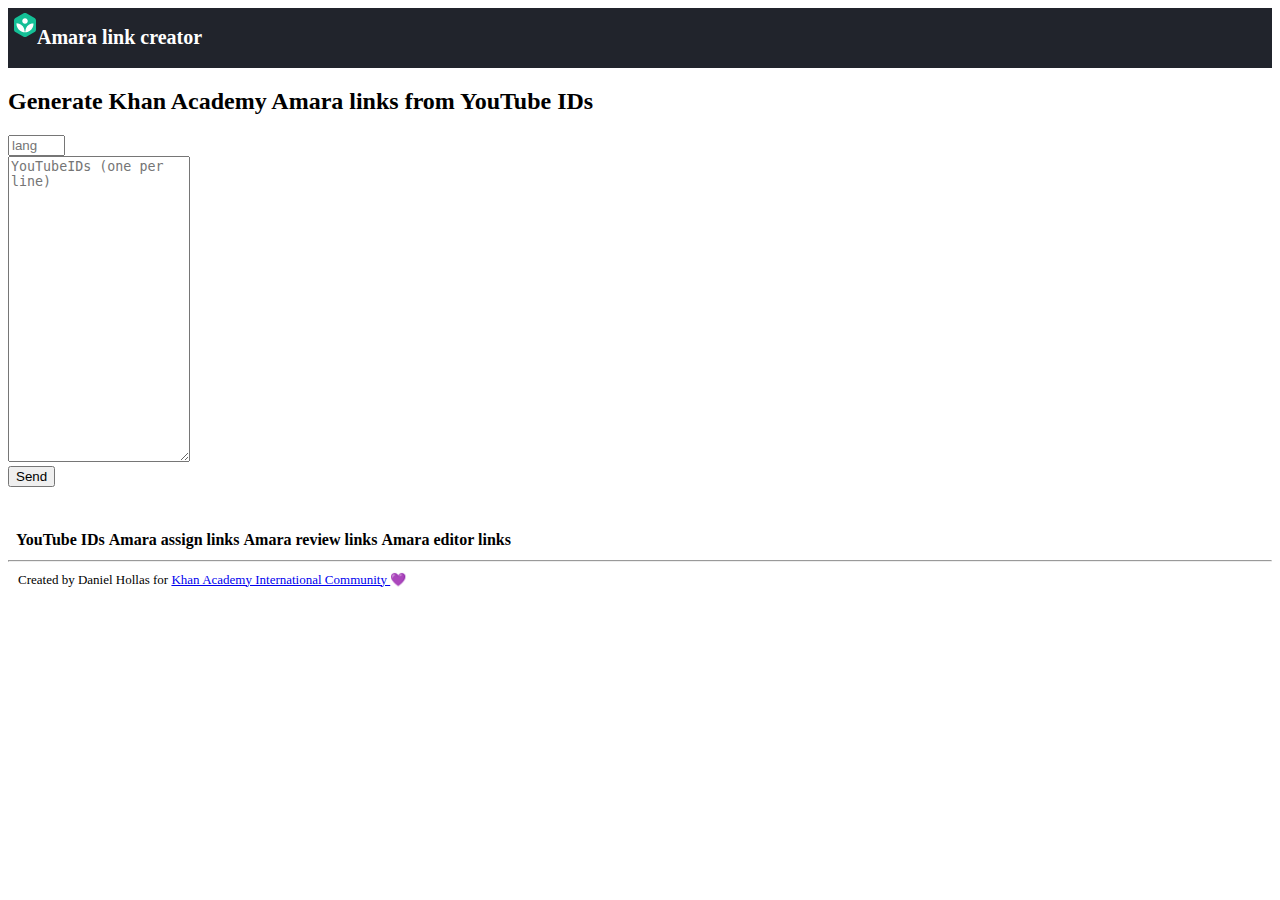
==== templates/index.html @ 09c3b7d8 "Generate three different links" ====
<!DOCTYPE HTML>
<html lang="en">
    <head>
        <meta charset="UTF-8">
        <meta name="robots" content="noindex,nofollow">
        <title>Amara link creator</title>
        <meta name="description" content="A tool for Language Advocates to generate Amara links from YouTube IDs.">
        <meta name="author" content="Daniel Hollas">
        <meta name="viewport" content="width=device-width, initial-scale=1.0">
        <style>
            body {
                font-family: "sans-serif";
            }
            header {
                background-color: #21242C;
                color: white;
                margin: 0px;
                padding: 5px;
                display: flex;
            }
            h1 {
                font-size: 20px;
                position: relative;
            }
            #input, #output {
                font-family: "mono"
                font-size: "11"
            }
            table {
                margin: 5px;
            }
            .youtube-id {
                color: #c7254e;
                background-color: #f9f2f4;
                font-family: "mono";
                font-size: 10;
            }
            .amara-link {
                font-family: "mono";
                font-size: 10;
            }
            footer {
                margin: 10px;
                font-size: small;
            }
            footer::after {
                content: "💜"
            }
        </style>
    </head>
    <body>

        <header>
            <!--Khan Academy logo (taken from Translation Editor-->
            <svg class="_5yl6es" aria-hidden="true" width="24px" height="24px" viewBox="0 0 24 24"><path d="m2.4 4.97c-0.77 0.44-1.4 1.51-1.4 2.40v9.26c0 0.88 0.63 1.96 1.4 2.40l8.2 4.65c0.77 0.44 2.03 0.44 2.8 0l8.2-4.65c0.77-0.44 1.4-1.51 1.4-2.40v-9.26c0-0.88-0.63-1.96-1.4-2.40l-8.2-4.65c-0.77-0.44-2.03-0.44-2.8 0l-8.2 4.65z" clip-rule="evenodd" fill="#14BF96" fill-rule="evenodd"></path><path d="m20.45 10.16c-4.57 0.02-7.99 3.65-7.99 8.13v0.19h-0.92v-0.19c0-4.47-3.42-8.10-8.00-8.13-0.03 0.28-0.05 0.57-0.05 0.85 0 3.50 2.27 6.48 5.44 7.63 0.91 0.34 2.02 0.52 3.05 0.52 1.03 0 2.16-0.18 3.07-0.52 3.17-1.14 5.43-4.13 5.43-7.63 0-0.29-0.02-0.57-0.05-0.85z" clip-rule="evenodd" fill="#fff" fill-rule="evenodd"></path><path d="m12 10.66c1.52 0 2.75-1.23 2.75-2.75 0-1.52-1.23-2.75-2.75-2.75-1.52 0-2.75 1.23-2.75 2.75 0 1.52 1.23 2.75 2.75 2.75z" clip-rule="evenodd" fill="#fff" fill-rule="evenodd"></path></svg>
            <h1> Amara link creator </h1>
        </header>

        <main>
            <h2>Generate Khan Academy Amara links from YouTube IDs</h2>
            <form>
                <input type="text" id="lang" name="lang" maxlength="4" minlength="2" size="4" placeholder="lang" required spellcheck="false"><br>
                <textarea id="input" name="input" rows="20" placeholder="YouTubeIDs (one per line)" autocomplete="off" required spellcheck="false"></textarea><br>
                <button id="btn-send">Send</button><span id="notification"> </span>
            </form>

            <br>
            <br>
            <table>
                <thead>
                <tr>
                    <th>YouTube IDs</th>
                    <th>Amara assign links</th>
                    <th>Amara review links</th>
                    <th>Amara editor links</th>
                </tr>
                </thead>
                <tbody id="output">
                </tbody>
            </table>

        </main>

        <hr>
        <footer>Created by Daniel Hollas for
            <a href="https://international-forum.khanacademy.org/" target="blank">
                Khan Academy International Community
            </a>
        </footer>

        <script>
        let notification = document.getElementById("notification")

        function validateYoutubeId(youtube_id) {
            if (typeof youtube_id !== 'string') return false;
            if (!youtube_id.match(/^[a-zA-Z0-9_-]{11}$/)) {
                return false;
            }
            return true;
        };

        function validateLanguage(lang) {
            // Amara uses bcp47. The regex was taken from
            // https://github.com/SafetyCulture/bcp47/blob/develop/src/index.js
            const pattern = /^(?:(en-GB-oed|i-ami|i-bnn|i-default|i-enochian|i-hak|i-klingon|i-lux|i-mingo|i-navajo|i-pwn|i-tao|i-tay|i-tsu|sgn-BE-FR|sgn-BE-NL|sgn-CH-DE)|(art-lojban|cel-gaulish|no-bok|no-nyn|zh-guoyu|zh-hakka|zh-min|zh-min-nan|zh-xiang))$|^((?:[a-z]{2,3}(?:(?:-[a-z]{3}){1,3})?)|[a-z]{4}|[a-z]{5,8})(?:-([a-z]{4}))?(?:-([a-z]{2}|\d{3}))?((?:-(?:[\da-z]{5,8}|\d[\da-z]{3}))*)?((?:-[\da-wy-z](?:-[\da-z]{2,8})+)*)?(-x(?:-[\da-z]{1,8})+)?$|^(x(?:-[\da-z]{1,8})+)$/i; // eslint-disable-line max-len
            // but let's be less strict for now
            if (typeof lang !== 'string') return false;
            return pattern.test(lang);
        }

        function insertRow(youtube_id) {
            let row = document.createElement('TR');
            let col1 = document.createElement('TD');
            let col2 = document.createElement('TD');
            let col3 = document.createElement('TD');
            let col4 = document.createElement('TD');
            col1.innerHTML = youtube_id;
            col1.className = "youtube-id";
            col2.className = "subtitle-link";
            col3.className = "review-link";
            col4.className = "editor-link";
            row.id = youtube_id;
            row.appendChild(col1);
            row.appendChild(col2);
            row.appendChild(col3);
            row.appendChild(col4);
            document.getElementById('output').appendChild(row);
        }

        function processResponse() {
            if (this.readyState == 4 && this.status == 200) {
                const response = JSON.parse(this.responseText);
                for (youtube_id in response) {
                    const row = document.getElementById(youtube_id);
                    row.childNodes[1].innerHTML = response[youtube_id][0];
                    row.childNodes[2].innerHTML = response[youtube_id][1];
                    row.childNodes[3].innerHTML = response[youtube_id][2];
                }
            } else if (this.readyState == 4) {
                console.log(this);
                notification.innerHTML += "Request Error"
                //document.getElementById(youtube_id).innerHTML =
                //    this.responseText;
            }
        };

        function sendRequest(youtube_id, lang) {
            let xhttp = new XMLHttpRequest();
            const url_template =
              "{{url_for('get_amara_link', lang='LANG', youtube_id='YOUTUBEID') }}";
            const url = url_template.replace('LANG', lang)
                                    .replace('YOUTUBEID', youtube_id);
            xhttp.onreadystatechange = processResponse;
            xhttp.open("GET", url, true);
            xhttp.send();
        }

        document.getElementById("btn-send").addEventListener('click', e => {
            e.preventDefault();
            notification.innerHTML = "";
            document.getElementById('output').innerHTML = "";
            const lang = document.getElementById("lang").value.trim();
            // TODO: Add option to generate links to public amara
            if (!validateLanguage(lang)) {
                notification.innerHTML += "Invalid language";
                return;
            }
            const input = document.getElementById("input").value;
            // TODO: Get rid of this limitation (or make it larger) by batching requests
            const MAX_REQUESTS = 50;
            const youtube_ids = input.replace('\r', '').split('\n');
            if (youtube_ids.length > MAX_REQUESTS) {
              notification.innerHTML += `Too many YouTube IDs (maximum ${MAX_REQUESTS})`;
              return;
            }
            youtube_ids.forEach(youtube_id => {
                youtube_id = youtube_id.trim();
                insertRow(youtube_id);
                if (!validateYoutubeId(youtube_id)) {
                    document.getElementById(youtube_id).innerHTML = "Invalid YouTube ID";
                    return;
                }
                sendRequest(youtube_id, lang);
            });
        });
    </script>

    </body>

</html>
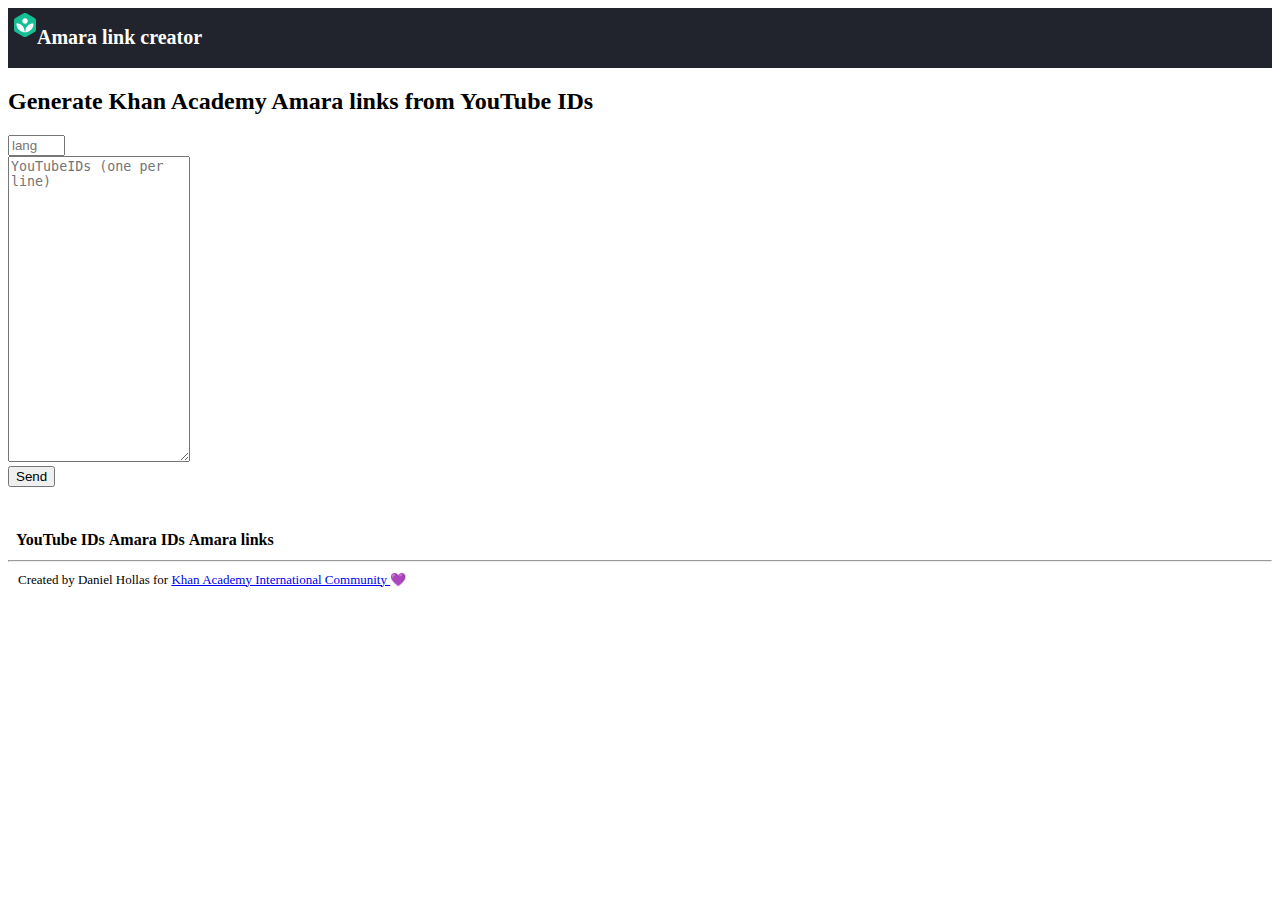
==== commit bc6c404e: "Produce just one link instead of three + AmaraID" ====
--- a/templates/index.html
+++ b/templates/index.html
@@ -70,9 +70,8 @@
                 <thead>
                 <tr>
                     <th>YouTube IDs</th>
-                    <th>Amara assign links</th>
-                    <th>Amara review links</th>
-                    <th>Amara editor links</th>
+                    <th>Amara IDs</th>
+                    <th>Amara links</th>
                 </tr>
                 </thead>
                 <tbody id="output">
@@ -113,17 +112,14 @@
             let col1 = document.createElement('TD');
             let col2 = document.createElement('TD');
             let col3 = document.createElement('TD');
-            let col4 = document.createElement('TD');
             col1.innerHTML = youtube_id;
             col1.className = "youtube-id";
-            col2.className = "subtitle-link";
-            col3.className = "review-link";
-            col4.className = "editor-link";
+            col2.className = "amara-id";
+            col3.className = "video-link";
             row.id = youtube_id;
             row.appendChild(col1);
             row.appendChild(col2);
             row.appendChild(col3);
-            row.appendChild(col4);
             document.getElementById('output').appendChild(row);
         }
 
@@ -131,14 +127,21 @@
             if (this.readyState == 4 && this.status == 200) {
                 const response = JSON.parse(this.responseText);
                 for (youtube_id in response) {
+                    const amara_id = response[youtube_id][0];
+                    const amara_link = response[youtube_id][1];
                     const row = document.getElementById(youtube_id);
-                    row.childNodes[1].innerHTML = response[youtube_id][0];
-                    row.childNodes[2].innerHTML = response[youtube_id][1];
-                    row.childNodes[3].innerHTML = response[youtube_id][2];
+                    row.childNodes[1].innerHTML = amara_id;
+                    if (amara_link) {
+                        let link = document.createElement('A');
+                        link.href = amara_link;
+                        link.innerHTML = amara_link;
+                        link.target = "_blank";
+                        row.childNodes[2].appendChild(link);
+                    }
                 }
             } else if (this.readyState == 4) {
                 console.log(this);
-                notification.innerHTML += "Request Error"
+                notification.innerHTML += "Request Error " + this.status;
                 //document.getElementById(youtube_id).innerHTML =
                 //    this.responseText;
             }
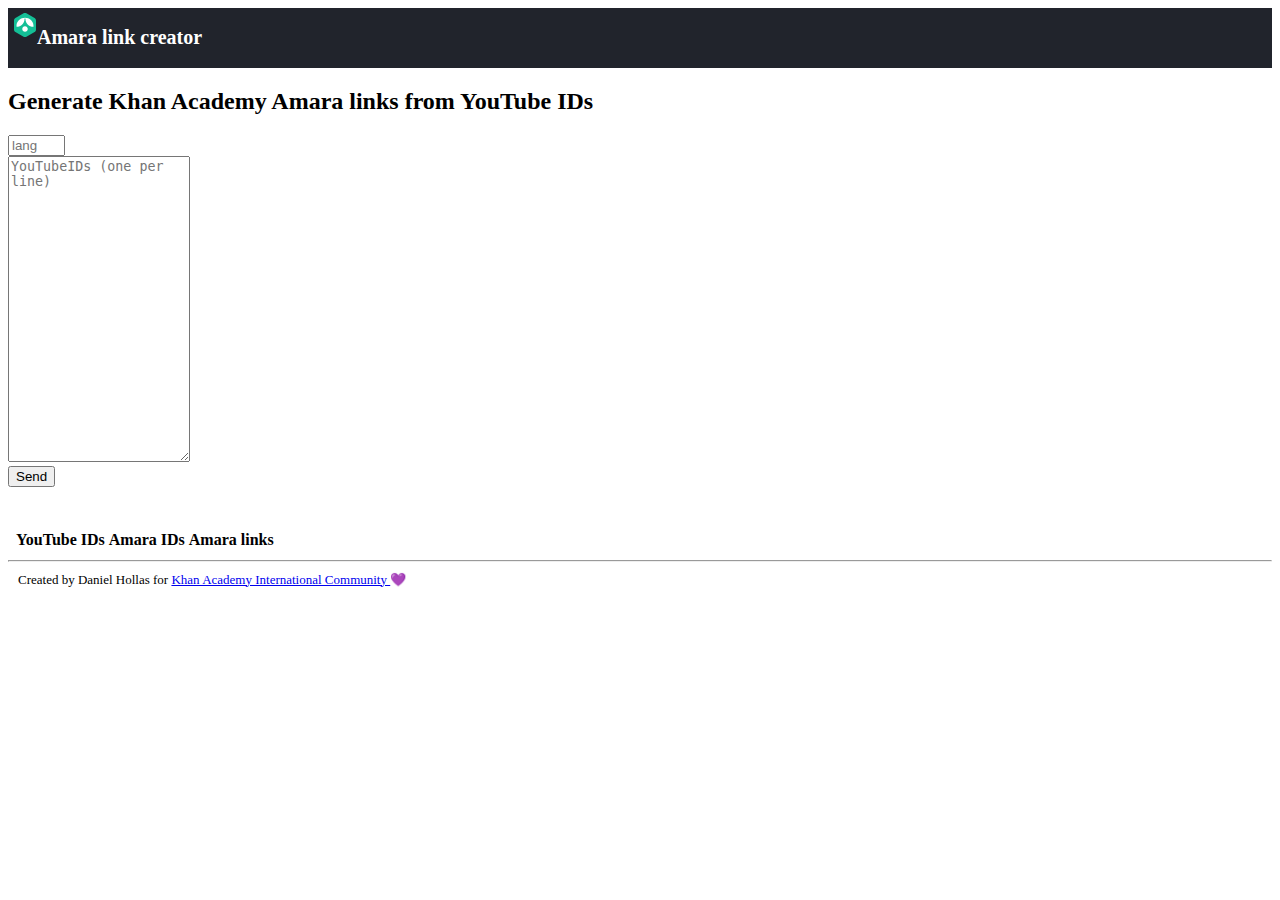
==== commit 97f5bdf0: "Add KStools/api/amara_api via submodule" ====
--- a/templates/index.html
+++ b/templates/index.html
@@ -29,6 +29,9 @@
             table {
                 margin: 5px;
             }
+            .khan-logo {
+                transform: rotate(180deg);
+            }
             .youtube-id {
                 color: #c7254e;
                 background-color: #f9f2f4;
@@ -52,7 +55,7 @@
 
         <header>
             <!--Khan Academy logo (taken from Translation Editor-->
-            <svg class="_5yl6es" aria-hidden="true" width="24px" height="24px" viewBox="0 0 24 24"><path d="m2.4 4.97c-0.77 0.44-1.4 1.51-1.4 2.40v9.26c0 0.88 0.63 1.96 1.4 2.40l8.2 4.65c0.77 0.44 2.03 0.44 2.8 0l8.2-4.65c0.77-0.44 1.4-1.51 1.4-2.40v-9.26c0-0.88-0.63-1.96-1.4-2.40l-8.2-4.65c-0.77-0.44-2.03-0.44-2.8 0l-8.2 4.65z" clip-rule="evenodd" fill="#14BF96" fill-rule="evenodd"></path><path d="m20.45 10.16c-4.57 0.02-7.99 3.65-7.99 8.13v0.19h-0.92v-0.19c0-4.47-3.42-8.10-8.00-8.13-0.03 0.28-0.05 0.57-0.05 0.85 0 3.50 2.27 6.48 5.44 7.63 0.91 0.34 2.02 0.52 3.05 0.52 1.03 0 2.16-0.18 3.07-0.52 3.17-1.14 5.43-4.13 5.43-7.63 0-0.29-0.02-0.57-0.05-0.85z" clip-rule="evenodd" fill="#fff" fill-rule="evenodd"></path><path d="m12 10.66c1.52 0 2.75-1.23 2.75-2.75 0-1.52-1.23-2.75-2.75-2.75-1.52 0-2.75 1.23-2.75 2.75 0 1.52 1.23 2.75 2.75 2.75z" clip-rule="evenodd" fill="#fff" fill-rule="evenodd"></path></svg>
+            <svg class="khan-logo" aria-hidden="true" width="24px" height="24px" viewBox="0 0 24 24"><path d="m2.4 4.97c-0.77 0.44-1.4 1.51-1.4 2.40v9.26c0 0.88 0.63 1.96 1.4 2.40l8.2 4.65c0.77 0.44 2.03 0.44 2.8 0l8.2-4.65c0.77-0.44 1.4-1.51 1.4-2.40v-9.26c0-0.88-0.63-1.96-1.4-2.40l-8.2-4.65c-0.77-0.44-2.03-0.44-2.8 0l-8.2 4.65z" clip-rule="evenodd" fill="#14BF96" fill-rule="evenodd"></path><path d="m20.45 10.16c-4.57 0.02-7.99 3.65-7.99 8.13v0.19h-0.92v-0.19c0-4.47-3.42-8.10-8.00-8.13-0.03 0.28-0.05 0.57-0.05 0.85 0 3.50 2.27 6.48 5.44 7.63 0.91 0.34 2.02 0.52 3.05 0.52 1.03 0 2.16-0.18 3.07-0.52 3.17-1.14 5.43-4.13 5.43-7.63 0-0.29-0.02-0.57-0.05-0.85z" clip-rule="evenodd" fill="#fff" fill-rule="evenodd"></path><path d="m12 10.66c1.52 0 2.75-1.23 2.75-2.75 0-1.52-1.23-2.75-2.75-2.75-1.52 0-2.75 1.23-2.75 2.75 0 1.52 1.23 2.75 2.75 2.75z" clip-rule="evenodd" fill="#fff" fill-rule="evenodd"></path></svg>
             <h1> Amara link creator </h1>
         </header>
 
@@ -170,7 +173,7 @@
             }
             const input = document.getElementById("input").value;
             // TODO: Get rid of this limitation (or make it larger) by batching requests
-            const MAX_REQUESTS = 50;
+            const MAX_REQUESTS = 100;
             const youtube_ids = input.replace('\r', '').split('\n');
             if (youtube_ids.length > MAX_REQUESTS) {
               notification.innerHTML += `Too many YouTube IDs (maximum ${MAX_REQUESTS})`;
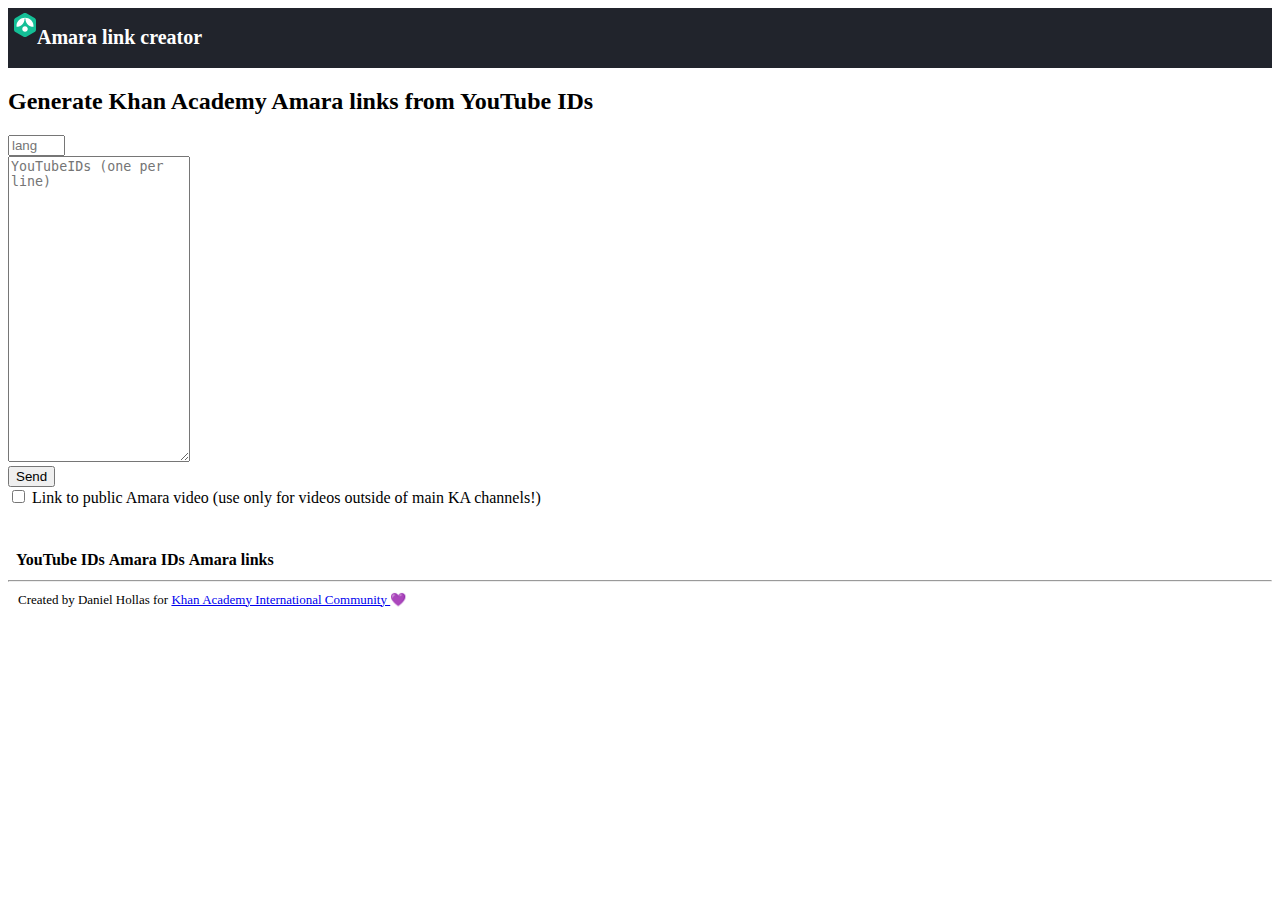
==== commit 9292a5b0: "Add Amara Public checkbox" ====
--- a/templates/index.html
+++ b/templates/index.html
@@ -64,7 +64,9 @@
             <form>
                 <input type="text" id="lang" name="lang" maxlength="4" minlength="2" size="4" placeholder="lang" required spellcheck="false"><br>
                 <textarea id="input" name="input" rows="20" placeholder="YouTubeIDs (one per line)" autocomplete="off" required spellcheck="false"></textarea><br>
-                <button id="btn-send">Send</button><span id="notification"> </span>
+                <button id="btn-send">Send</button><span id="notification"> </span><br>
+                <input type="checkbox" id="public" name="public" value="true">
+                <label for="public">Link to public Amara video (use only for videos outside of main KA channels!)</label><br>
             </form>
 
             <br>
@@ -150,12 +152,15 @@
             }
         };
 
-        function sendRequest(youtube_id, lang) {
-            let xhttp = new XMLHttpRequest();
+        function sendRequest(youtube_id, lang, public_amara) {
             const url_template =
               "{{url_for('get_amara_link', lang='LANG', youtube_id='YOUTUBEID') }}";
-            const url = url_template.replace('LANG', lang)
+            let xhttp = new XMLHttpRequest();
+            let url = url_template.replace('LANG', lang)
                                     .replace('YOUTUBEID', youtube_id);
+            if (public_amara) {
+                url += "?public=true";
+            }
             xhttp.onreadystatechange = processResponse;
             xhttp.open("GET", url, true);
             xhttp.send();
@@ -166,12 +171,15 @@
             notification.innerHTML = "";
             document.getElementById('output').innerHTML = "";
             const lang = document.getElementById("lang").value.trim();
-            // TODO: Add option to generate links to public amara
             if (!validateLanguage(lang)) {
                 notification.innerHTML += "Invalid language";
                 return;
             }
+
+            const public_amara = document.getElementById("public").checked;
+
             const input = document.getElementById("input").value;
+
             // TODO: Get rid of this limitation (or make it larger) by batching requests
             const MAX_REQUESTS = 100;
             const youtube_ids = input.replace('\r', '').split('\n');
@@ -186,7 +194,7 @@
                     document.getElementById(youtube_id).innerHTML = "Invalid YouTube ID";
                     return;
                 }
-                sendRequest(youtube_id, lang);
+                sendRequest(youtube_id, lang, public_amara);
             });
         });
     </script>
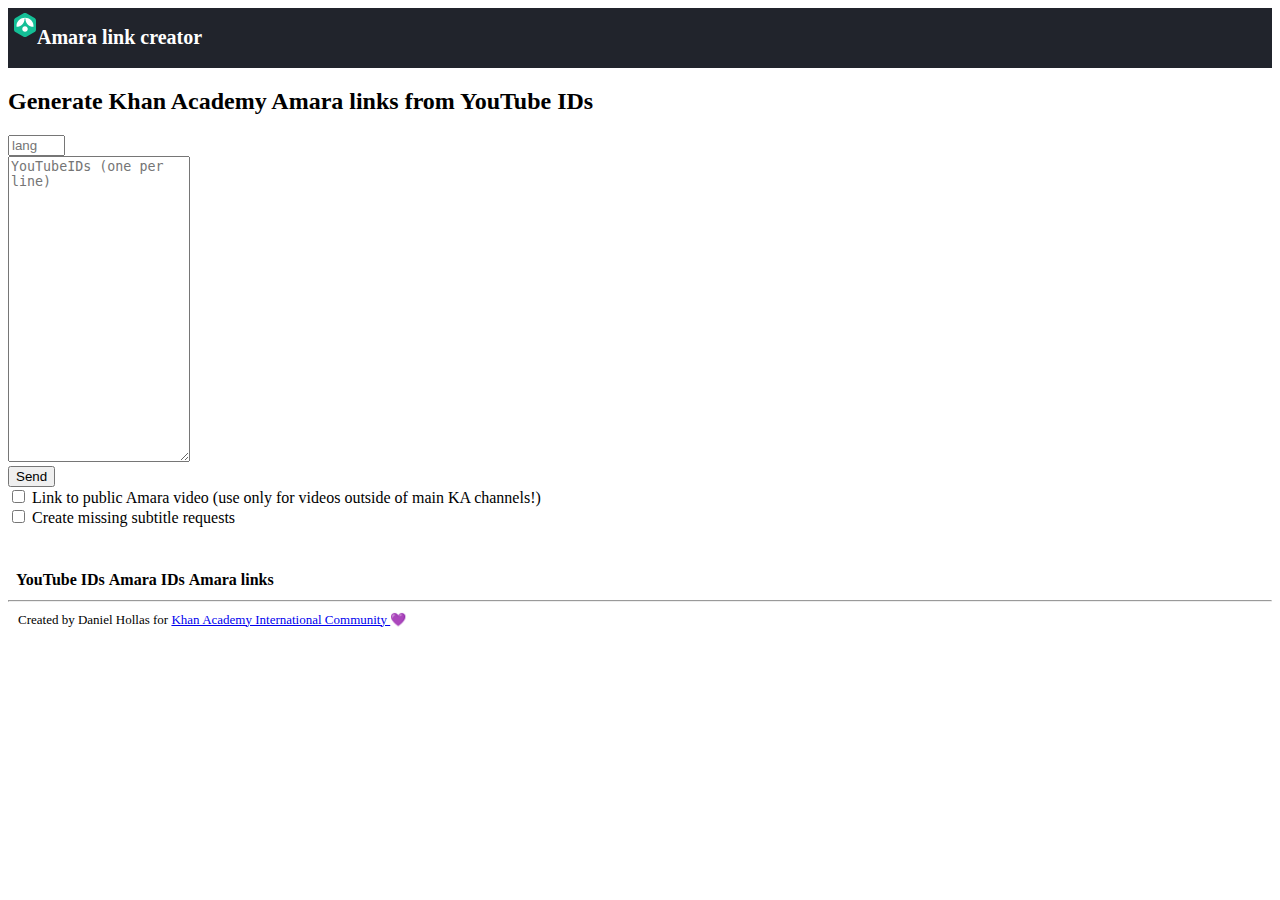
==== commit 64db9d19: "Add option to create missing subtitle request" ====
--- a/templates/index.html
+++ b/templates/index.html
@@ -67,6 +67,8 @@
                 <button id="btn-send">Send</button><span id="notification"> </span><br>
                 <input type="checkbox" id="public" name="public" value="true">
                 <label for="public">Link to public Amara video (use only for videos outside of main KA channels!)</label><br>
+                <input type="checkbox" id="create-requests" name="create-requests" value="true">
+                <label for="create-requests">Create missing subtitle requests</label><br>
             </form>
 
             <br>
@@ -152,14 +154,17 @@
             }
         };
 
-        function sendRequest(youtube_id, lang, public_amara) {
+        function sendRequest(youtube_id, lang, publicAmara, createRequests) {
             const url_template =
               "{{url_for('get_amara_link', lang='LANG', youtube_id='YOUTUBEID') }}";
             let xhttp = new XMLHttpRequest();
             let url = url_template.replace('LANG', lang)
                                     .replace('YOUTUBEID', youtube_id);
-            if (public_amara) {
+            if (publicAmara) {
                 url += "?public=true";
+            }
+            if (createRequests && !publicAmara) {
+                url += "?create-requests=true"
             }
             xhttp.onreadystatechange = processResponse;
             xhttp.open("GET", url, true);
@@ -176,7 +181,8 @@
                 return;
             }
 
-            const public_amara = document.getElementById("public").checked;
+            const publicAmara = document.getElementById("public").checked;
+            const createRequests = document.getElementById("create-requests").checked;
 
             const input = document.getElementById("input").value;
 
@@ -194,7 +200,7 @@
                     document.getElementById(youtube_id).innerHTML = "Invalid YouTube ID";
                     return;
                 }
-                sendRequest(youtube_id, lang, public_amara);
+                sendRequest(youtube_id, lang, publicAmara, createRequests);
             });
         });
     </script>
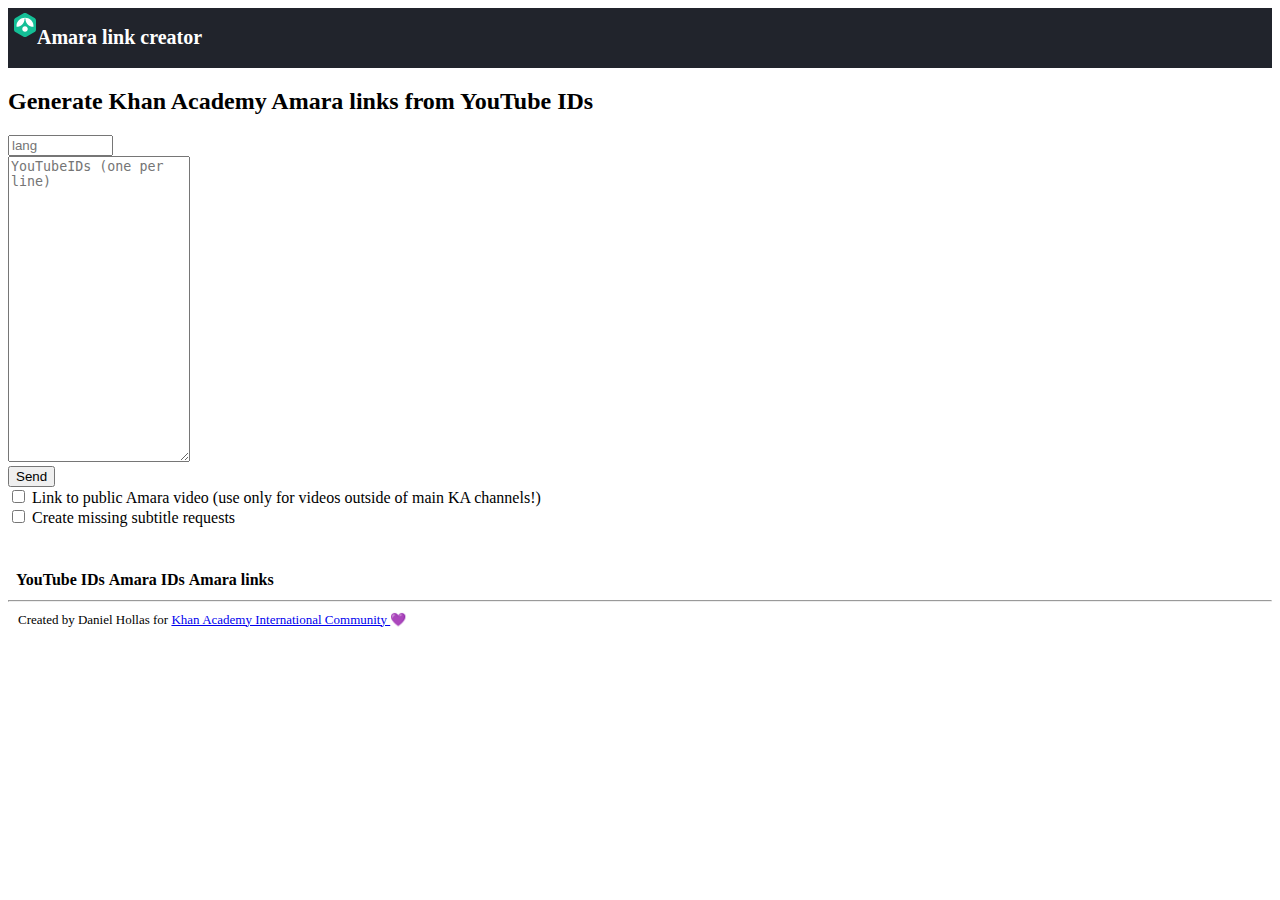
==== commit 0a2d7a79: "Fix: Increase max char for language input" ====
--- a/templates/index.html
+++ b/templates/index.html
@@ -62,7 +62,7 @@
         <main>
             <h2>Generate Khan Academy Amara links from YouTube IDs</h2>
             <form>
-                <input type="text" id="lang" name="lang" maxlength="4" minlength="2" size="4" placeholder="lang" required spellcheck="false"><br>
+                <input type="text" id="lang" name="lang" maxlength="10" minlength="2" size="10" placeholder="lang" required spellcheck="false"><br>
                 <textarea id="input" name="input" rows="20" placeholder="YouTubeIDs (one per line)" autocomplete="off" required spellcheck="false"></textarea><br>
                 <button id="btn-send">Send</button><span id="notification"> </span><br>
                 <input type="checkbox" id="public" name="public" value="true">
@@ -109,7 +109,6 @@
             // Amara uses bcp47. The regex was taken from
             // https://github.com/SafetyCulture/bcp47/blob/develop/src/index.js
             const pattern = /^(?:(en-GB-oed|i-ami|i-bnn|i-default|i-enochian|i-hak|i-klingon|i-lux|i-mingo|i-navajo|i-pwn|i-tao|i-tay|i-tsu|sgn-BE-FR|sgn-BE-NL|sgn-CH-DE)|(art-lojban|cel-gaulish|no-bok|no-nyn|zh-guoyu|zh-hakka|zh-min|zh-min-nan|zh-xiang))$|^((?:[a-z]{2,3}(?:(?:-[a-z]{3}){1,3})?)|[a-z]{4}|[a-z]{5,8})(?:-([a-z]{4}))?(?:-([a-z]{2}|\d{3}))?((?:-(?:[\da-z]{5,8}|\d[\da-z]{3}))*)?((?:-[\da-wy-z](?:-[\da-z]{2,8})+)*)?(-x(?:-[\da-z]{1,8})+)?$|^(x(?:-[\da-z]{1,8})+)$/i; // eslint-disable-line max-len
-            // but let's be less strict for now
             if (typeof lang !== 'string') return false;
             return pattern.test(lang);
         }
